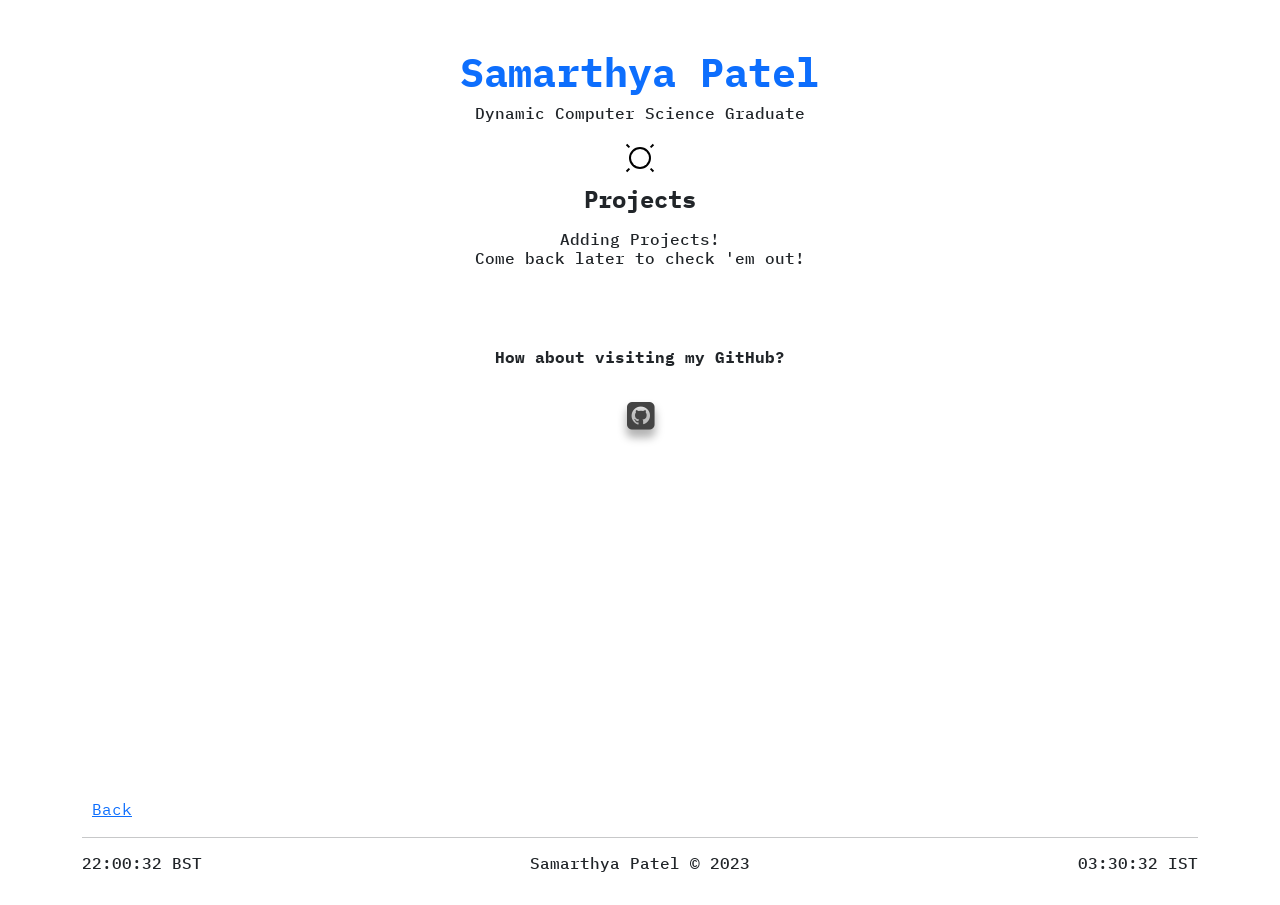
==== projects.html @ 27f3c967 "Add files via upload" ====
<!DOCTYPE html>
<html lang="en">
<head>
    <meta charset="UTF-8">
    <meta http-equiv="X-UA-Compatible" content="IE=edge">
    <meta name="viewport" content="width=device-width, initial-scale=1.0">
    <title>Samarthya's Projects</title>
    <link href="https://fonts.googleapis.com/css2?family=IBM+Plex+Mono&display=swap" rel="stylesheet">
    <script src="script.js"></script>
    <link rel="stylesheet" href="style.css">
    <link rel="stylesheet" href="https://maxcdn.bootstrapcdn.com/font-awesome/4.7.0/css/font-awesome.min.css">
    <link href="https://cdn.jsdelivr.net/npm/bootstrap@5.3.0/dist/css/bootstrap.min.css" rel="stylesheet" integrity="sha384-9ndCyUaIbzAi2FUVXJi0CjmCapSmO7SnpJef0486qhLnuZ2cdeRhO02iuK6FUUVM" crossorigin="anonymous">
    <link rel="preconnect" href="https://fonts.googleapis.com">
    <link rel="preconnect" href="https://fonts.gstatic.com" crossorigin>
    
</head>
<body class="container" onload="startTime()">
    <header>
        <h1 class="text-center mt-5 fw-bold"><a href="index.html"> Samarthya Patel </a></h1>
        <h6 class="text-center m-0 p-0 HeadLine">Dynamic Computer Science Graduate</h6>
        <br>
        <input type="checkbox" id="dark-mode-checkbox">
        <div class="container">
            <div class="theme-switch-wrapper">
                <label class="theme-switch" for="dark-mode-checkbox">
                    <div class="slider round">
                        <div class="sun-ray-1"></div>
                        <div class="sun-ray-2"></div>
                    </div>
                </label>
            </div>
        </div>
    </header>
    
    <main>
        <h4 class="my-3 text-center"><strong>Projects</strong></h4>
        <h6 class="text-center">Adding Projects! <br> Come back later to check 'em out!</h6>

        <br><br><br>

        <h6 class="fw-bold text-center text-decoration-none">How about visiting my GitHub?</h6>
        <br>
        <div class="wrapper d-flex">
            <a style="color: #444;" target=_blank href="https://github.com/SamarthyaPatel" class="github"><i class="fa fa-2x fa-github-square"></i></a>
        </div>
    </main>
    <a class="text-decoration-underline" href="index.html">Back</a>
    <hr>
    <div class="big">
        <footer class="mb-4 d-flex justify-content-between">
            <div class="d-flex">
                <h6 id="London"></h6>
                <h6>&nbsp;BST</h6>
            </div>
            <h6 class="">Samarthya Patel ©️ 2023 </h6>
            <div class="d-flex">
                <h6 id="Mumbai"></h6>
                <h6>&nbsp;IST</h6>
            </div>
        </footer>
    </div>

    <footer class="small">
        <h6 class="text-center">Samarthya Patel ©️ 2023 </h6>
    </footer>
    <style>
        main {
            min-height: 68vh;
        }
        footer {
            margin-top: auto;
        }
        a {
            text-decoration: none;
        }
        a:visited {
            color: inherit;
        }
    </style>
</body>
</html>
---- style.css ----
html, body, .container {
    background-color:#FFFFFF;
    font-family: 'IBM Plex Mono',sans-serif,-apple-system !important;
}

footer {
    user-select: none;
}

/* Extra small devices (phones, 600px and down) */
@media only screen and (max-width: 600px) {

    .HeadLine {
        font-size: 13px;
        font-weight: bold;
    }

    #bach, #assoc, #diploma, #Teach, #CSA, #SA {
        display: block !important;
    }

    .big {
        display: none;
    }
    
    .custom-hr {
        max-width: 50%;
        margin: 40px auto;
        text-align: center;
        .hr-line {
          position: relative;
          border: 0;
          height: 1em;
          &:before {
            content: '';
            background: linear-gradient(to right, white, black, white);
            position: absolute;
            left: 0;
            top: 50%;
            width: 100%;
            height: 1px;
          }
        }
    }
    
    .small {
        text-align: center;
    }

    h5, h6 {
        text-align: center;
    }

    .AboutMe .para {
        padding-left: 10px;
        padding-right: 10px;
        text-align: center;
    }
}
/* Small devices (portrait tablets and large phones, 600px and up) */
@media only screen and (min-width: 600px) {
    .small {
        display: none;
    }
}
/* Large devices (laptops/desktops, 992px and up) */
@media only screen and (min-width: 600px) {
    html, body {
        /* background-color: white;
        color: black; */
        
    }

    .small {
        display: none;
    }

    h5 {
        text-decoration: underline;
    }
}

  
  .wrapper {
    display: inline-flex;
    margin: 0;
    padding: 0;
    align-items: center;
    justify-content: center;
  }
  
  a {
    padding: 0px 10px;
  }
  
  .wrapper a:nth-child(1) {
    color: #1DA1F2;
    cursor: pointer;
    text-shadow: 0px 7px 10px rgba(0, 0, 0, 0.4);
    transition: all ease-in-out 150ms;
  }
  
  .wrapper a:nth-child(1):hover {
    margin-top: -10px;
    text-shadow: 0px 16px 10px rgba(0, 0, 0, 0.3);
    transform: translate(0, -8);
  }
  
  .wrapper a:nth-child(2) {
    color: #444;
    cursor: pointer;
    text-shadow: 0px 7px 10px rgba(0, 0, 0, 0.4);
    transition: all ease-in-out 150ms;
  }
  
  .wrapper a:nth-child(2):hover {
    margin-top: -10px;
    text-shadow: 0px 16px 10px rgba(0, 0, 0, 0.3);
    transform: translate(0, -8);
  }
  
  .wrapper a:nth-child(3) {
    color: #fffc00;
    cursor: pointer;
    text-shadow: 0px 7px 10px rgba(0, 0, 0, 0.5);
    transition: all ease-in-out 150ms;
  }
  
  .wrapper a:nth-child(3):hover {
    margin-top: -10px;
    text-shadow: 0px 14px 10px rgba(0, 0, 0, 0.4);
    transform: translate(0, -5);
  }
  .wrapper a:nth-child(4) {
    color: red;
    cursor: pointer;
    text-shadow: 0px 7px 10px rgba(0, 0, 0, 0.4);
    transition: all ease-in-out 150ms;
  }
  .wrapper a:nth-child(4):hover {
    margin-top: -10px;
    text-shadow: 0px 16px 10px rgba(0, 0, 0, 0.3);
    transform: translate(0, -8);
  }










/* Variables */
:root {
    /* Animation speed */
    --animation-speed: .3s;
    
    /* Light-mode colors */
    --light-font-color: black;
    --light-bg-color: #fff;
    --light-black: black;
  
    /* Dark-mode colors */
    --dark-font-color: #ffffffff;
    --dark-bg-color: black;
    --dark-black: black;
  
    /* Color variables */
    --font-color: var(--light-font-color);
    --bg-color: var(--light-bg-color);
    --black: var(--light-black);
  }
  
  #dark-mode-checkbox ~ .container {
    /* Set light mode variables */
    --font-color: var(--light-font-color);
    --bg-color: var(--light-bg-color);
    --black: var(--light-black);
  }
  
  #dark-mode-checkbox:checked ~ .container {
    /* Set dark mode variables */
    --font-color: var(--dark-font-color);
    --bg-color: var(--dark-bg-color);
    --black: var(--dark-black);
  }
  
  .theme-switch-wrapper {
    width: 22px;
    height: 22px;
    margin: auto;
  }
  
  .theme-switch {
    display: inline-block;
    height: 22px;
    position: relative;
    width: 22px;
  }
  
  .theme-switch input {
    display: none;
  }
  
  .slider {
    background-color: var(--black);
    bottom: 0;
    cursor: pointer;
    left: 0;
    position: absolute;
    right: 0;
    top: 0;
    transform: rotateZ(-225deg);
    transition: var(--animation-speed) all;
  }
  
  .slider:before {
    background-color: #fff;
    bottom: 2px;
    content: '';
    height: 18px;
    left: 2px;
    position: absolute;
    transition: 0.3s;
    width: 18px;
  }
  
  #dark-mode-checkbox:checked
    ~ .container
    > .theme-switch-wrapper
    > .theme-switch
    > .slider {
    background-color: var(--font-color);
    transform: rotateZ(-45deg);
  }
  
  #dark-mode-checkbox:checked
    ~ .container
    > .theme-switch-wrapper
    > .theme-switch
    > .slider:before {
    background-color: var(--bg-color);
    transform: translateX(10px);
  }
  
  .slider.round {
    border-radius: 34px;
  }
  
  .slider.round:before {
    border-radius: 50%;
  }
  
  #dark-mode-checkbox:checked
    ~ .container
    > .theme-switch-wrapper
    > .theme-switch
    > .slider
    > .sun-ray-1 {
    transform: scale(0.1, 0.1);
    opacity: 0;
  }
  
  #dark-mode-checkbox:checked
    ~ .container
    > .theme-switch-wrapper
    > .theme-switch
    > .slider
    > .sun-ray-1
    + .sun-ray-2 {
    transform: scale(0.1, 0.1);
    opacity: 0;
  }
  
  .sun-ray-1,
  .sun-ray-2 {
    transition: var(--animation-speed) all;
  }
  
  .sun-ray-1:before {
    content: '';
    position: absolute;
    left: -8px;
    top: 10px;
    height: 2px;
    width: 4px;
    background-color: var(--black);
  }
  
  .sun-ray-1:after {
    content: '';
    position: absolute;
    right: -8px;
    top: 10px;
    height: 2px;
    width: 4px;
    background-color: var(--black);
  }
  
  .sun-ray-2:before {
    content: '';
    position: absolute;
    left: 50%;
    top: -8px;
    transform: translateX(-50%);
    height: 4px;
    width: 2px;
    background-color: var(--black);
  }
  
  .sun-ray-2:after {
    content: '';
    position: absolute;
    left: 50%;
    top: 26px;
    transform: translateX(-50%);
    height: 4px;
    width: 2px;
    background-color: var(--black);
  }
  
  .container {
    background-color: var(--bg-color);
    transition: var(--animation-speed) all;
  }


#dark-mode-checkbox {
    display: none;
    user-select: none;
}


#project {
    color: inherit;
    background-color: inherit;
}
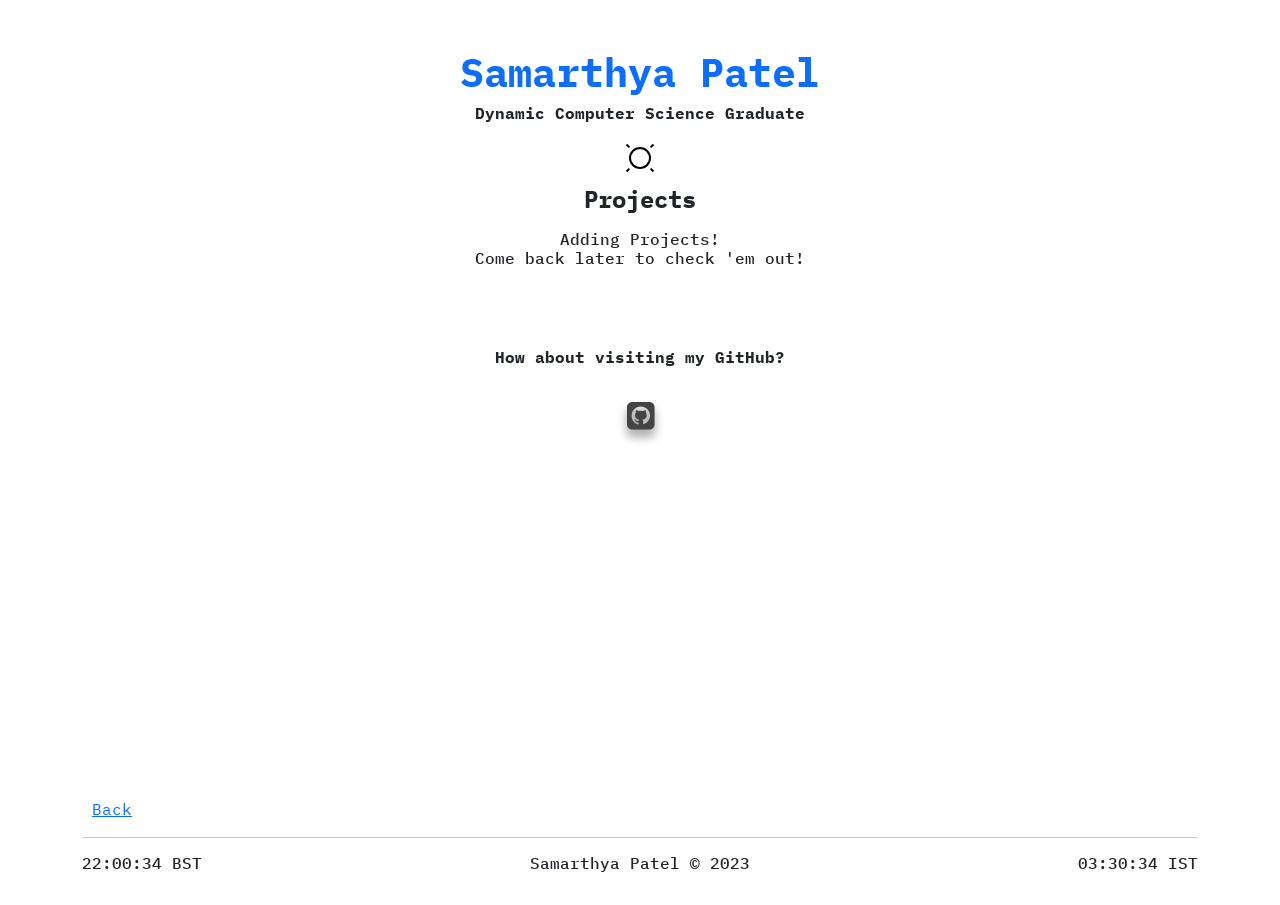
==== commit 9b21b74e: "Add files via upload" ====
--- a/projects.html
+++ b/projects.html
@@ -17,10 +17,10 @@
 <body class="container" onload="startTime()">
     <header>
         <h1 class="text-center mt-5 fw-bold"><a href="index.html"> Samarthya Patel </a></h1>
-        <h6 class="text-center m-0 p-0 HeadLine">Dynamic Computer Science Graduate</h6>
+        <h6 class="text-center m-0 p-0 HeadLine fw-bold" style="user-select: none;">Dynamic Computer Science Graduate</h6>
         <br>
         <input type="checkbox" id="dark-mode-checkbox">
-        <div class="container">
+        <div class="themebox">
             <div class="theme-switch-wrapper">
                 <label class="theme-switch" for="dark-mode-checkbox">
                     <div class="slider round">
--- a/style.css
+++ b/style.css
@@ -1,6 +1,13 @@
 html, body, .container {
     background-color:#FFFFFF;
     font-family: 'IBM Plex Mono',sans-serif,-apple-system !important;
+}
+
+h1 {
+  text-decoration: none;
+  user-select: none;
+  -moz-user-select: none;
+  -webkit-user-select: none;
 }
 
 footer {
@@ -66,9 +73,6 @@
 /* Large devices (laptops/desktops, 992px and up) */
 @media only screen and (min-width: 600px) {
     html, body {
-        /* background-color: white;
-        color: black; */
-        
     }
 
     .small {
@@ -173,14 +177,14 @@
     --black: var(--light-black);
   }
   
-  #dark-mode-checkbox ~ .container {
+  #dark-mode-checkbox ~ .themebox {
     /* Set light mode variables */
     --font-color: var(--light-font-color);
     --bg-color: var(--light-bg-color);
     --black: var(--light-black);
   }
   
-  #dark-mode-checkbox:checked ~ .container {
+  #dark-mode-checkbox:checked ~ .themebox {
     /* Set dark mode variables */
     --font-color: var(--dark-font-color);
     --bg-color: var(--dark-bg-color);
@@ -228,7 +232,7 @@
   }
   
   #dark-mode-checkbox:checked
-    ~ .container
+    ~ .themebox
     > .theme-switch-wrapper
     > .theme-switch
     > .slider {
@@ -237,7 +241,7 @@
   }
   
   #dark-mode-checkbox:checked
-    ~ .container
+    ~ .themebox
     > .theme-switch-wrapper
     > .theme-switch
     > .slider:before {
@@ -254,7 +258,7 @@
   }
   
   #dark-mode-checkbox:checked
-    ~ .container
+    ~ .themebox
     > .theme-switch-wrapper
     > .theme-switch
     > .slider
@@ -264,7 +268,7 @@
   }
   
   #dark-mode-checkbox:checked
-    ~ .container
+    ~ .themebox
     > .theme-switch-wrapper
     > .theme-switch
     > .slider
@@ -321,9 +325,9 @@
     background-color: var(--black);
   }
   
-  .container {
+  .themebox {
     background-color: var(--bg-color);
-    transition: var(--animation-speed) all;
+    /* transition: var(--animation-speed) all; */
   }
 
 
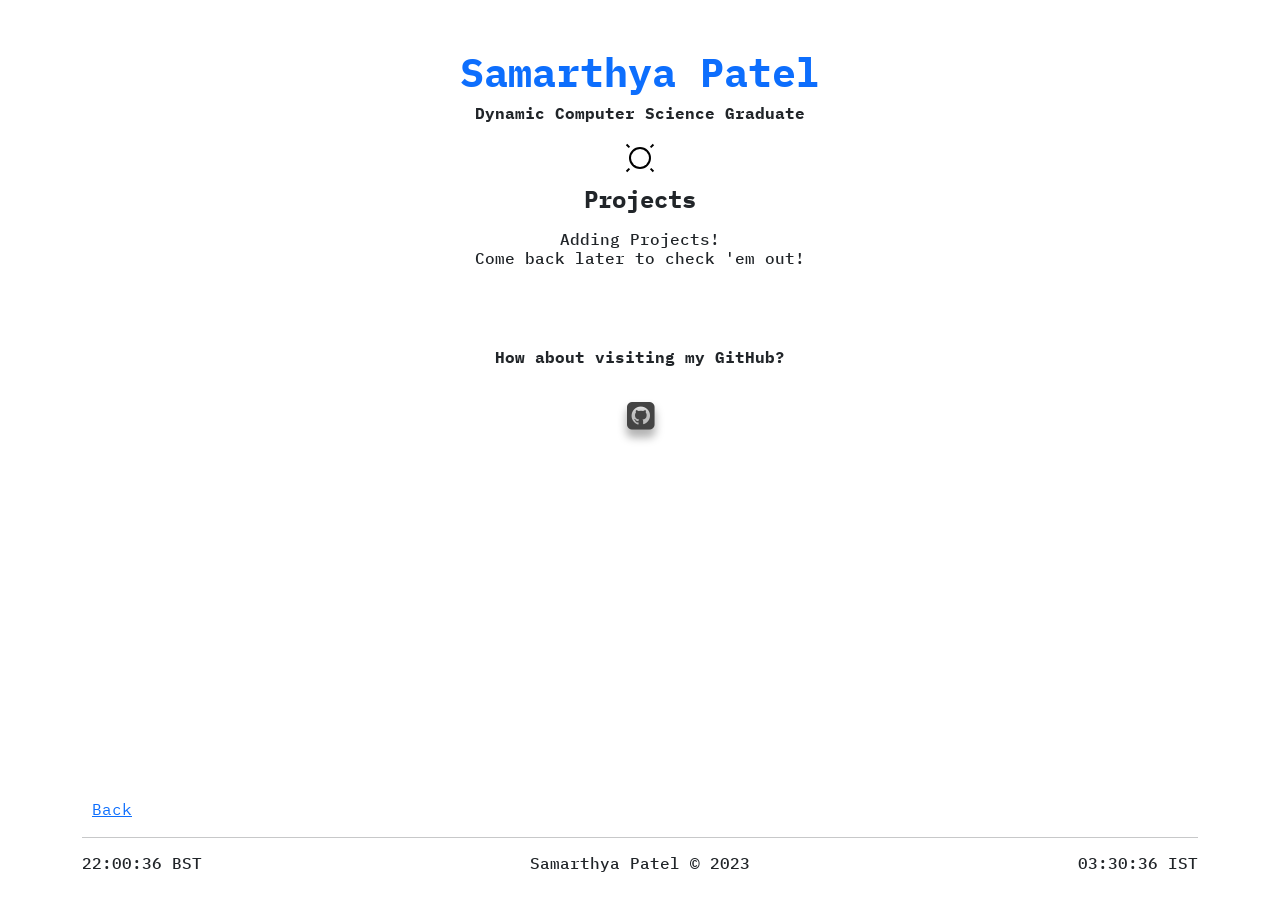
==== commit 69e94a07: "Add files via upload" ====
--- a/projects.html
+++ b/projects.html
@@ -12,11 +12,11 @@
     <link href="https://cdn.jsdelivr.net/npm/bootstrap@5.3.0/dist/css/bootstrap.min.css" rel="stylesheet" integrity="sha384-9ndCyUaIbzAi2FUVXJi0CjmCapSmO7SnpJef0486qhLnuZ2cdeRhO02iuK6FUUVM" crossorigin="anonymous">
     <link rel="preconnect" href="https://fonts.googleapis.com">
     <link rel="preconnect" href="https://fonts.gstatic.com" crossorigin>
-    
+    <link rel="icon" href="logo.png">
 </head>
 <body class="container" onload="startTime()">
     <header>
-        <h1 class="text-center mt-5 fw-bold"><a href="index.html"> Samarthya Patel </a></h1>
+        <h1 class="text-center mt-5 fw-bold"><a href="index"> Samarthya Patel </a></h1>
         <h6 class="text-center m-0 p-0 HeadLine fw-bold" style="user-select: none;">Dynamic Computer Science Graduate</h6>
         <br>
         <input type="checkbox" id="dark-mode-checkbox">
@@ -44,7 +44,7 @@
             <a style="color: #444;" target=_blank href="https://github.com/SamarthyaPatel" class="github"><i class="fa fa-2x fa-github-square"></i></a>
         </div>
     </main>
-    <a class="text-decoration-underline" href="index.html">Back</a>
+    <a class="text-decoration-underline" href="index">Back</a>
     <hr>
     <div class="big">
         <footer class="mb-4 d-flex justify-content-between">
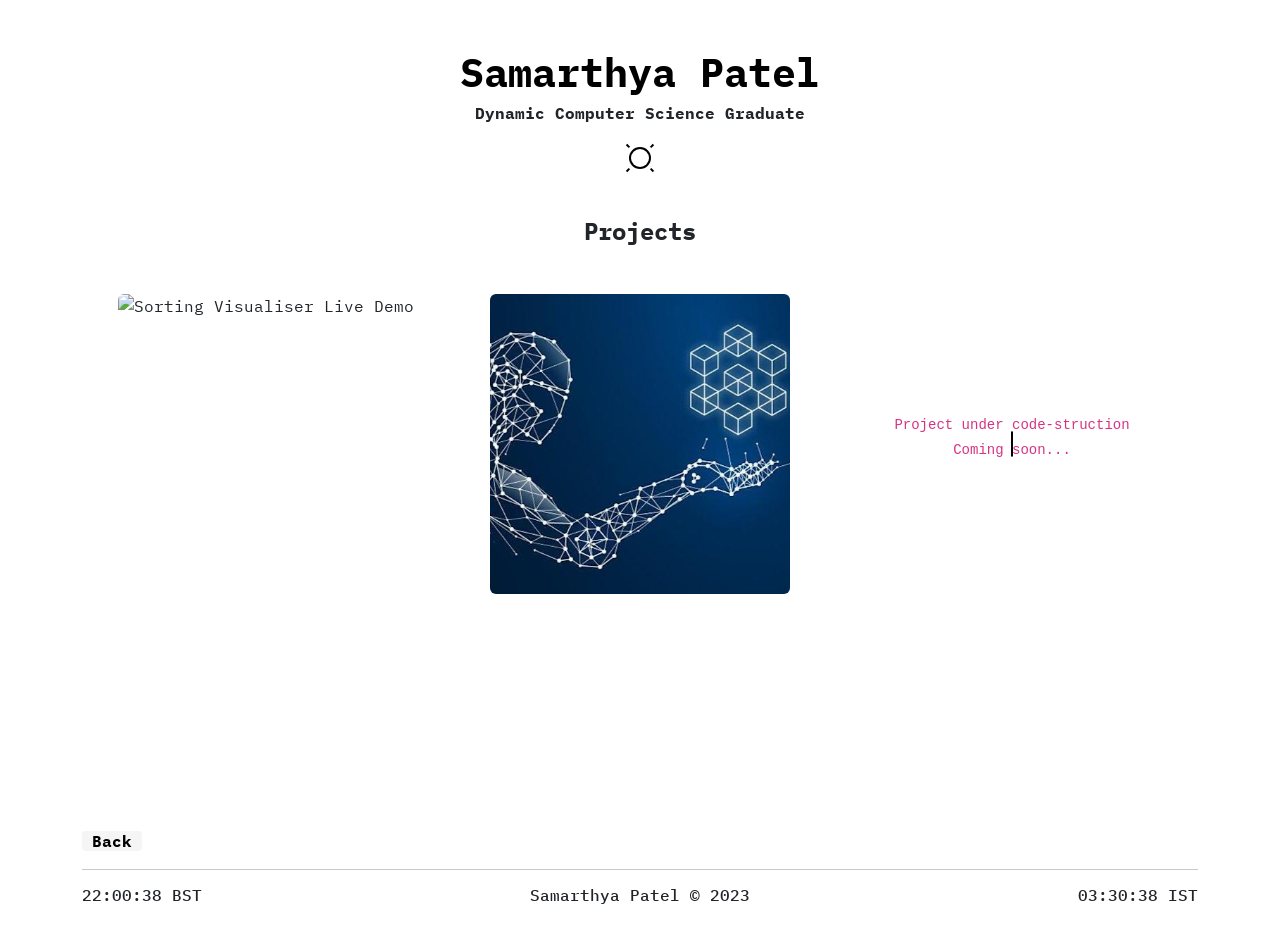
==== commit bd810a2d: "Add files via upload" ====
--- a/projects.html
+++ b/projects.html
@@ -8,6 +8,7 @@
     <link href="https://fonts.googleapis.com/css2?family=IBM+Plex+Mono&display=swap" rel="stylesheet">
     <script src="script.js"></script>
     <link rel="stylesheet" href="style.css">
+    <link rel="stylesheet" href="projects.css">
     <link rel="stylesheet" href="https://maxcdn.bootstrapcdn.com/font-awesome/4.7.0/css/font-awesome.min.css">
     <link href="https://cdn.jsdelivr.net/npm/bootstrap@5.3.0/dist/css/bootstrap.min.css" rel="stylesheet" integrity="sha384-9ndCyUaIbzAi2FUVXJi0CjmCapSmO7SnpJef0486qhLnuZ2cdeRhO02iuK6FUUVM" crossorigin="anonymous">
     <link rel="preconnect" href="https://fonts.googleapis.com">
@@ -33,18 +34,56 @@
     </header>
     
     <main>
-        <h4 class="my-3 text-center"><strong>Projects</strong></h4>
-        <h6 class="text-center">Adding Projects! <br> Come back later to check 'em out!</h6>
+        <h4 class="my-5 text-center"><strong>Projects</strong></h4>
+        
+        <div class="projects">
+            <div class="project">
+                <div class="cover card" style="background-color: inherit;">
+                    <img src="project1.png" alt="Sorting Visualiser Live Demo">
+                    <a href="https://samarthyapatel.github.io/Sorting-Visualiser" target="_blank" class="direct stretched-link" style="opacity: 0;"></a>
+                </div>
+                <div class="big title">
+                    <strong>Sorting Visualiser</strong>
+                </div>
+                <div class="small title">
+                    <strong>Sorting Visualiser <svg xmlns="http://www.w3.org/2000/svg" width="16" height="16" fill="currentColor" class="bi bi-arrow-up-right-square" viewBox="0 0 16 16">
+                        <path fill-rule="evenodd" d="M15 2a1 1 0 0 0-1-1H2a1 1 0 0 0-1 1v12a1 1 0 0 0 1 1h12a1 1 0 0 0 1-1V2zM0 2a2 2 0 0 1 2-2h12a2 2 0 0 1 2 2v12a2 2 0 0 1-2 2H2a2 2 0 0 1-2-2V2zm5.854 8.803a.5.5 0 1 1-.708-.707L9.243 6H6.475a.5.5 0 1 1 0-1h3.975a.5.5 0 0 1 .5.5v3.975a.5.5 0 1 1-1 0V6.707l-4.096 4.096z"/>
+                      </svg> </strong>
+                </div>
+            </div>
 
-        <br><br><br>
+            <div class="project">
+                <div class="cover card" style="background-color: inherit;">
+                    <img src="project2.jpeg" alt="CheckMate Decentralised Application">
+                    <a href="https://github.com/SamarthyaPatel/CheckMate-Dapp" target="_blank" class="direct stretched-link" style="opacity: 0;"></a>
+                </div>
+                <div class="big title">
+                    <strong>CheckMate DApp</strong>
+                </div>
+                <div class="small title">
+                    <strong>CheckMate DApp <svg xmlns="http://www.w3.org/2000/svg" width="16" height="16" fill="currentColor" class="bi bi-arrow-up-right-square" viewBox="0 0 16 16">
+                        <path fill-rule="evenodd" d="M15 2a1 1 0 0 0-1-1H2a1 1 0 0 0-1 1v12a1 1 0 0 0 1 1h12a1 1 0 0 0 1-1V2zM0 2a2 2 0 0 1 2-2h12a2 2 0 0 1 2 2v12a2 2 0 0 1-2 2H2a2 2 0 0 1-2-2V2zm5.854 8.803a.5.5 0 1 1-.708-.707L9.243 6H6.475a.5.5 0 1 1 0-1h3.975a.5.5 0 0 1 .5.5v3.975a.5.5 0 1 1-1 0V6.707l-4.096 4.096z"/>
+                      </svg> </strong>
+                </div>
+            </div>
 
-        <h6 class="fw-bold text-center text-decoration-none">How about visiting my GitHub?</h6>
+            <div class="project"  style="vertical-align: middle; align-items: center;">
+                <div class="" style="border-style: solid; border-width: 1px; border-color: black; border-radius: 6px;">
+                    <img src="project1.png" alt="" style="opacity: 0.01; ">
+                </div>
+                <div class="coming-soon d-flex justify-content-center text-center" style="position: absolute;">
+                    <p> <code>
+                            Project under code-struction
+                            <br>
+                            Coming soon...
+                    </code> 
+                    </p>
+                </div>
+            </div>
+        </div>
         <br>
-        <div class="wrapper d-flex">
-            <a style="color: #444;" target=_blank href="https://github.com/SamarthyaPatel" class="github"><i class="fa fa-2x fa-github-square"></i></a>
-        </div>
     </main>
-    <a class="text-decoration-underline" href="index">Back</a>
+    <a class="" style=" color: black; background-color: whitesmoke; border-radius: 4px;" href="index"><strong>Back</strong></a>
     <hr>
     <div class="big">
         <footer class="mb-4 d-flex justify-content-between">
--- a/style.css
+++ b/style.css
@@ -2,6 +2,7 @@
     background-color:#FFFFFF;
     font-family: 'IBM Plex Mono',sans-serif,-apple-system !important;
 }
+
 
 h1 {
   text-decoration: none;
@@ -72,8 +73,6 @@
 }
 /* Large devices (laptops/desktops, 992px and up) */
 @media only screen and (min-width: 600px) {
-    html, body {
-    }
 
     .small {
         display: none;
@@ -146,9 +145,6 @@
     text-shadow: 0px 16px 10px rgba(0, 0, 0, 0.3);
     transform: translate(0, -8);
   }
-
-
-
 
 
 
@@ -175,6 +171,9 @@
     --font-color: var(--light-font-color);
     --bg-color: var(--light-bg-color);
     --black: var(--light-black);
+
+    --b:  black;
+    --c: white;
   }
   
   #dark-mode-checkbox ~ .themebox {
@@ -340,4 +339,47 @@
 #project {
     color: inherit;
     background-color: inherit;
+}
+
+a:link, a:visited, a:hover {
+  color: black;
+}
+
+
+
+
+
+#projects-link {
+  text-decoration: none;
+  box-shadow: 0 0 0 .1em inset var(--b); 
+  --_g: linear-gradient(var(--b) 0 0) no-repeat;
+  background: 
+    var(--_g) calc(var(--_p,0%) - 100%) 0%,
+    var(--_g) calc(200% - var(--_p,0%)) 0%,
+    var(--_g) calc(var(--_p,0%) - 100%) 100%,
+    var(--_g) calc(200% - var(--_p,0%)) 100%;
+  background-size: 50.5% calc(var(--_p,0%)/2 + .5%);
+  outline-offset: .1em;
+  transition: background-size .4s, background-position 0s .4s;
+}
+#projects-link:hover {
+  --_p: 100%;
+  transition: background-position .4s, background-size 0s;
+  color: var(--c) !important;
+}
+#projects-link:active {
+  box-shadow: 0 0 9e9q inset var(--b); 
+  background-color: var(--b);
+  color: var(--c) !important;
+}
+
+#projects-link {
+  cursor: pointer;
+  padding-top: 0.5em;
+  padding-bottom: 0.5em;
+  padding-left: 0.6em;
+  padding-right: 0.6em;
+  border: none;
+  font-weight: bold;
+  color: var(--b) !important;
 }
--- a/projects.css
+++ b/projects.css
@@ -0,0 +1,134 @@
+@media only screen and (max-width: 699px) {
+  .projects {
+    display: grid;
+    justify-content: center;
+    padding: auto;
+    margin: auto;
+  }
+
+  .project {
+    align-self: center;
+    margin-bottom:2em;
+  }
+
+  .project img {
+    width: 20rem;
+  }
+
+  .big {
+    display: none;
+  }
+  
+  .title {
+    position: relative;
+    text-align: center;
+    top: -200px;
+    margin-left: 20px;
+    margin-right: 20px;
+    line-height: 2.5em;
+    border-radius: 5px;
+    color: black;
+    background-color: white;
+  }
+
+  img {
+    border-radius: 5px !important;
+  }
+
+  .coming-soon {
+    position: relative !important;
+    top: -200px;
+  }
+}
+
+@media only screen and (min-width: 700px) and (max-width: 999px) {
+  .projects {
+    margin: auto;
+    display: grid;
+    width: inherit;
+    grid-template-columns: 1fr 1fr;
+
+  }
+
+  .project {
+    display: flex;
+    justify-content: center;
+    margin-bottom: 2rem;
+  }
+
+  .project img {
+    width: calc(80vw - 50vw);
+    margin: auto;
+  }
+
+  .big {
+    display: none;
+  }
+}
+
+
+
+@media only screen and (min-width: 1000px) {
+
+  .small {
+    display: none;
+  }
+
+  .projects {
+    margin: auto;
+    display: grid;
+    width: inherit;
+    grid-template-columns: 1fr 1fr 1fr;
+  }
+
+  .project {
+    display: flex;
+    justify-content: center;
+    margin-bottom: 2rem;
+  }
+
+  .project img {
+    width: 300px;
+  }
+
+  .cover {
+    overflow: hidden;
+    transition: all ease-in-out 150ms;
+  }
+  
+  img {
+    transition: all ease-in-out 150ms;
+  }
+  
+  
+  .cover:hover {
+    border-radius: 1rem;
+    transition: all ease-in-out 150ms;
+    opacity: 0.2;
+    cursor: pointer;
+  }
+  
+  .cover:hover > img {
+    transition: all ease-in-out 150ms;
+    transform: scale(1.1);
+  }
+  
+  .title {
+    position: absolute;
+    margin-top: 120px;
+    font-size: 1.2em;
+    transition: all ease-in-out 150ms;
+    opacity: 0;
+  }
+  
+  .cover:hover + .title {
+    opacity: 1;
+    transition: all ease-in-out 150ms;
+    background-color: inherit;
+    color: inherit;
+  }
+}
+
+.card {
+  border-width: 0px !important;
+}
